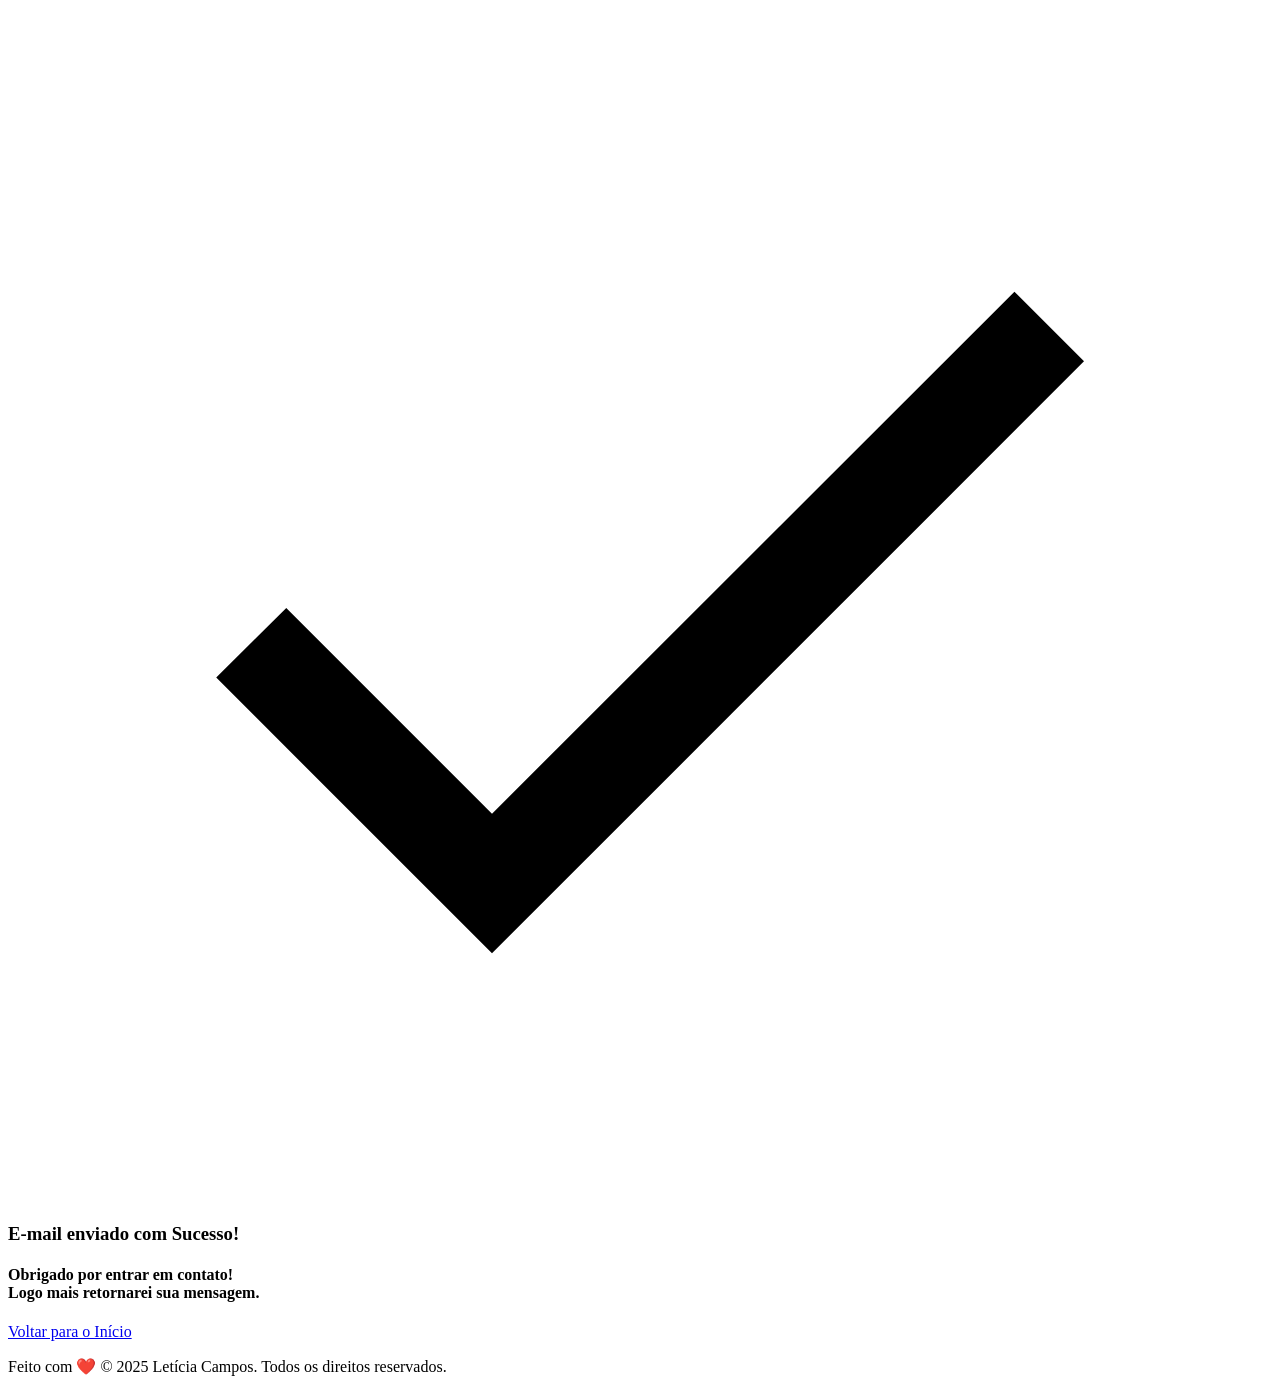
==== sucess.html @ 121b3f06 "Commit inicial ajustado" ====
<!DOCTYPE html>
<html lang="en">
<head>
    <meta charset="UTF-8">
    <meta name="viewport" content="width=device-width, initial-scale=1.0">

 <!-- Meta Tags Essenciais -->
     <meta name="author" content="Letícia Campos">
     <meta name="description" content="Portfólio de Letícia Campos, desenvolvedora Full Stack especializada em criar experiências digitais incríveis. Conheça meus projetos e entre em contato.">
     <meta name="robots" content="index, follow">

     <!-- Favicon (PNG recomendado para compatibilidade) -->
    <link rel="icon" type="image/svg+xml" href="./assets/img/favicon.png">

    <title>Portfólio da Letícia</title>
</head>
<body>
    
        <main>
        <section class="sucess_container">
            <article class="sucess_content">

                <figure class="sucess_icon">
                    <img src="./assets/img/sucess.svg" alt="Ilustração de desenvolvedor trabalhando"
                        class="sucess_icon float-animation">
                </figure>

                <h1>E-mail enviado com Sucesso!</h1>
                <h4>Obrigado por entrar em contato! <br /> Logo mais retornarei sua mensagem.</h4>

                <a class="botao" href="index.html">Voltar para o Início</a>

            </article>
        </section>
    </main>


    <footer>
        <p>Feito com ❤️ &copy; 2025 Letícia Campos. Todos os direitos reservados.</p>
    </footer>
</body>
</html>
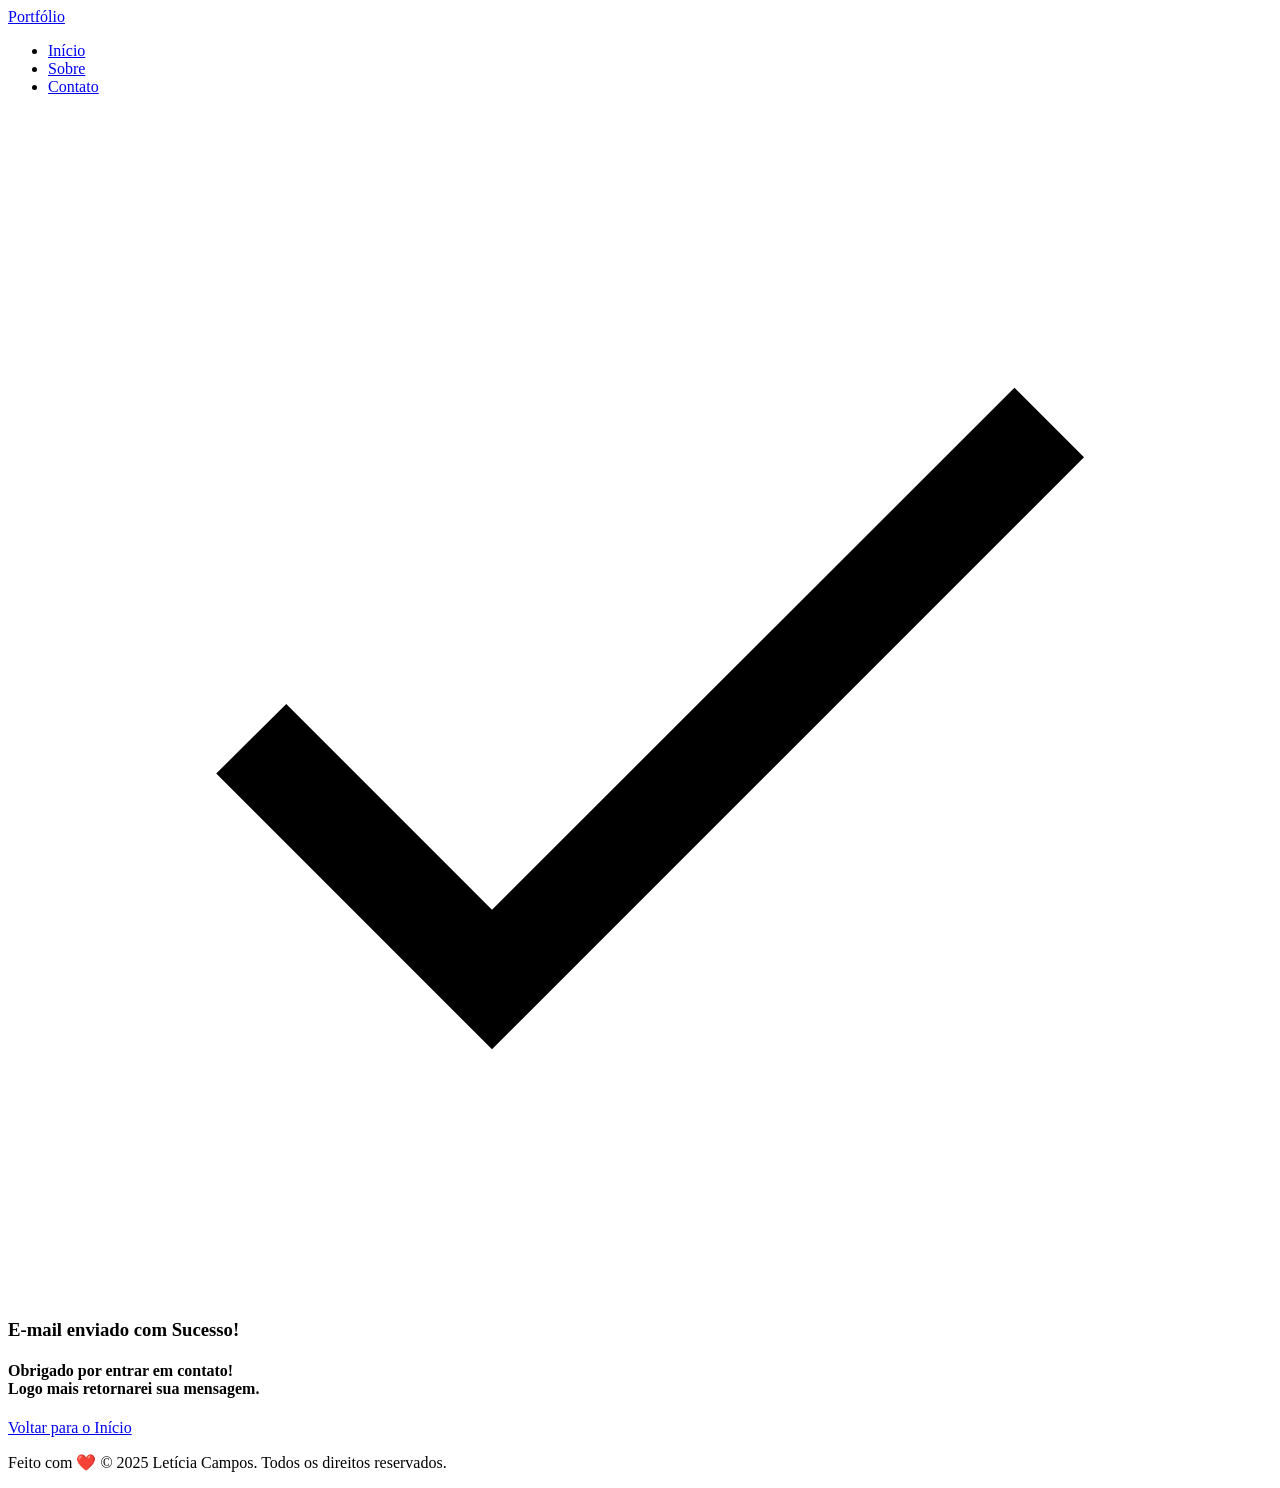
==== commit 38f35dd1: "CSS finalizado" ====
--- a/sucess.html
+++ b/sucess.html
@@ -1,22 +1,42 @@
 <!DOCTYPE html>
-<html lang="en">
+<html lang="pt-br">
+
 <head>
     <meta charset="UTF-8">
     <meta name="viewport" content="width=device-width, initial-scale=1.0">
 
- <!-- Meta Tags Essenciais -->
-     <meta name="author" content="Letícia Campos">
-     <meta name="description" content="Portfólio de Letícia Campos, desenvolvedora Full Stack especializada em criar experiências digitais incríveis. Conheça meus projetos e entre em contato.">
-     <meta name="robots" content="index, follow">
+    <!-- Meta Tags Essenciais -->
+    <meta name="author" content="Letícia Campos">
+    <meta name="description"
+        content="Portfólio de Letícia Campos, desenvolvedora Full Stack especializada em criar experiências digitais incríveis. Conheça meus projetos e entre em contato.">
+    <meta name="robots" content="index, follow">
 
-     <!-- Favicon (PNG recomendado para compatibilidade) -->
+    <!-- Favicon (PNG recomendado para compatibilidade) -->
     <link rel="icon" type="image/svg+xml" href="./assets/img/favicon.png">
 
     <title>Portfólio da Letícia</title>
 </head>
+
 <body>
-    
-        <main>
+
+    <!-- Navbar - Menu  -->
+    <header class="flex menu_container">
+        <article class="menu_content">
+            <div id="titulo">
+                <a href="index.html">Portfólio</a>
+            </div>
+
+            <nav>
+                <ul class="flex menu_list">
+                    <li><a href="#hero">Início</a></li>
+                    <li><a href="#about">Sobre</a></li>
+                    <li><a href="#contact">Contato</a></li>
+                </ul>
+            </nav>
+        </article>
+    </header>
+
+    <main>
         <section class="sucess_container">
             <article class="sucess_content">
 
@@ -39,4 +59,5 @@
         <p>Feito com ❤️ &copy; 2025 Letícia Campos. Todos os direitos reservados.</p>
     </footer>
 </body>
+
 </html>
